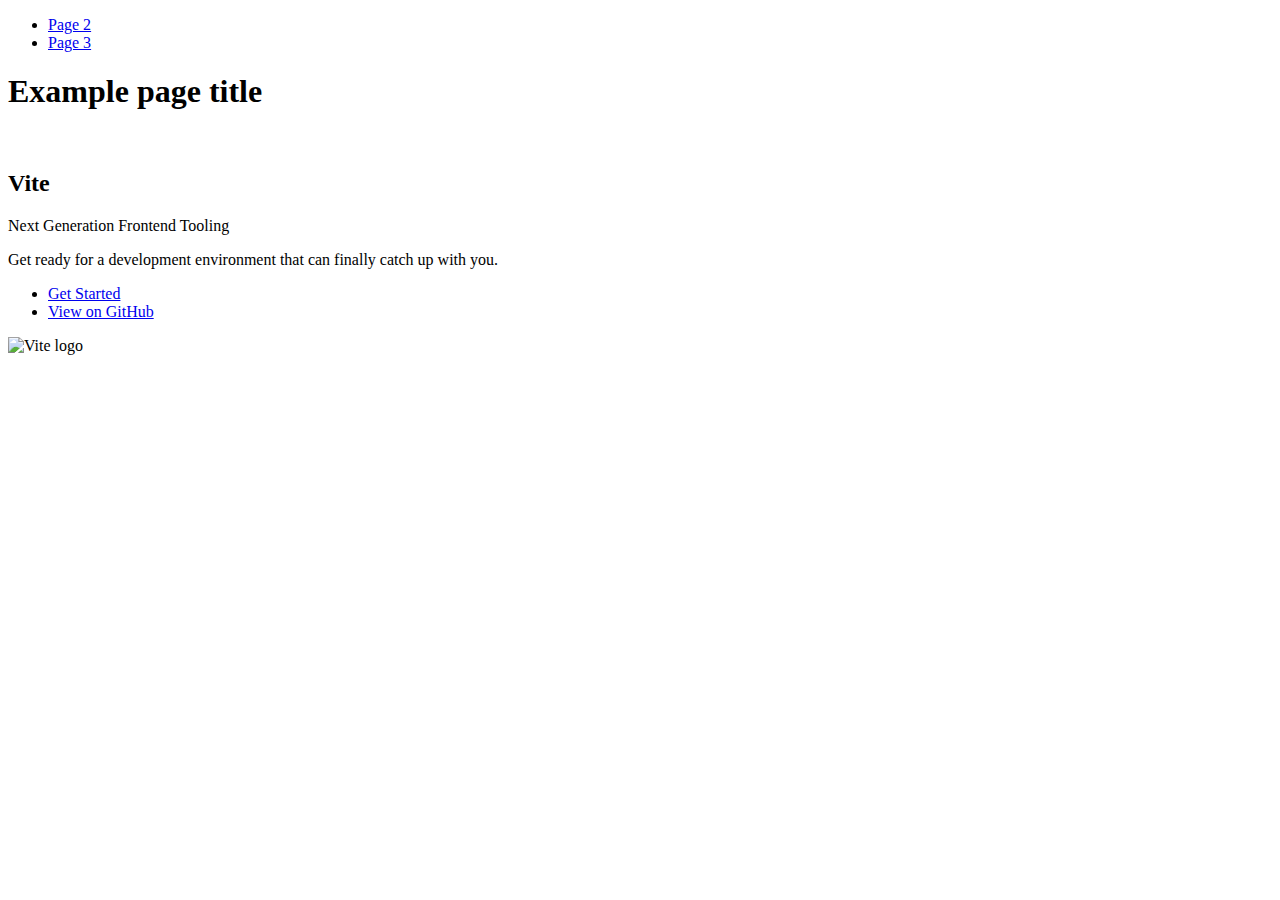
==== index.html @ e9dc83b4 "Deploying to gh-pages from @ ArtVelych/goit-js-hw-11@83411f67474bead4ed2c16fc8e1cfc287cb12e60 🚀" ====
<!DOCTYPE html>
<html lang="en">
  <head>
    <meta charset="UTF-8" />
    <link rel="icon" type="image/svg+xml" href="/goit-js-hw-11/favicon.svg" />
    <meta name="viewport" content="width=device-width, initial-scale=1.0" />
    <title>Vanilla App Template</title>
    
    <script type="module" crossorigin src="/goit-js-hw-11/commonHelpers.js"></script>
    <link rel="stylesheet" href="/goit-js-hw-11/assets/index-10c40100.css">
  </head>
  <body>
    <header class="header">
  <nav class="nav">
    <ul class="nav-list">
      <li class="nav-item">
        <a href="./page-2.html" class="nav-link">Page 2</a>
      </li>

      <li class="nav-item">
        <a href="./page-3.html" class="nav-link">Page 3</a>
      </li>
    </ul>
  </nav>
</header>


    <section>
      <h1>Example page title</h1>
      <!-- Path to images as from index.html file -->
      <img src="/goit-js-hw-11/assets/javascript-8dac5379.svg" alt="" />
    </section>

    <!-- Loads the specified .html file -->
    <section class="vite-promo">
  <div class="container">
    <div class="wrapper">
      <h2 class="title">
        <span class="gradient">Vite</span>
      </h2>
      <p class="text">Next Generation Frontend Tooling</p>
      <p class="tagline">
        Get ready for a development environment that can finally catch up with
        you.
      </p>

      <ul class="actions">
        <li class="action">
          <a
            class="link"
            href="https://vitejs.dev/guide/"
            target="_blank"
            rel="noopener noreferrer"
            >Get Started</a
          >
        </li>
        <li class="action">
          <a
            class="link"
            href="https://github.com/vitejs/vite"
            target="_blank"
            rel="noopener noreferrer"
            >View on GitHub</a
          >
        </li>
      </ul>
    </div>

    <div class="thumb">
      <!-- Path to images as from index.html file -->
      <img
        class="pic"
        src="/goit-js-hw-11/assets/vite-logo-51249ca9.png"
        alt="Vite logo"
        width="640"
        height="640"
      />
    </div>
  </div>
</section>


    
  </body>
</html>
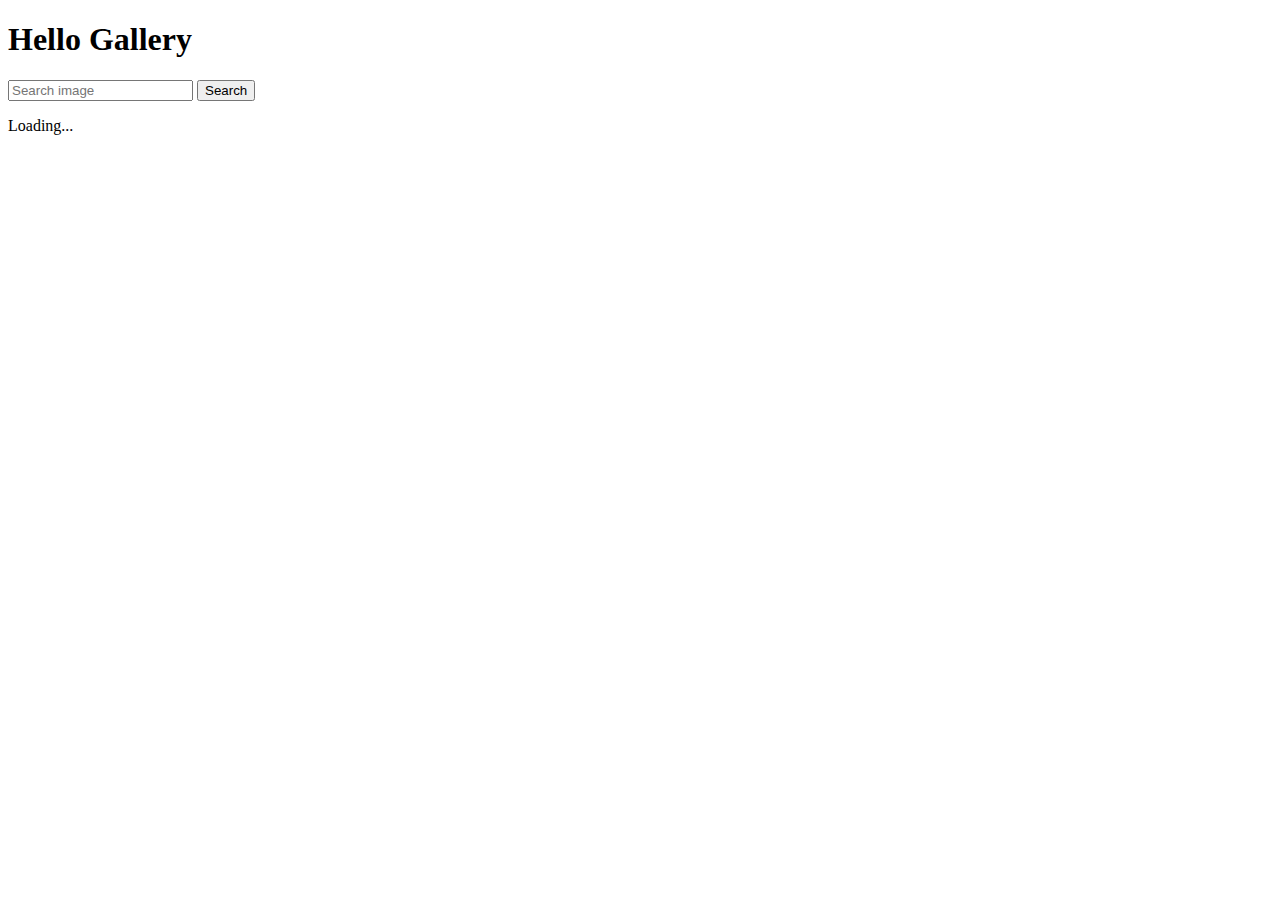
==== commit cf07063f: "Deploying to gh-pages from @ ArtVelych/goit-js-hw-11@ce0a387bb7fafc00c5a01a20479ffb84f82eadc1 🚀" ====
--- a/index.html
+++ b/index.html
@@ -1,85 +1,33 @@
 <!DOCTYPE html>
 <html lang="en">
-  <head>
-    <meta charset="UTF-8" />
-    <link rel="icon" type="image/svg+xml" href="/goit-js-hw-11/favicon.svg" />
-    <meta name="viewport" content="width=device-width, initial-scale=1.0" />
-    <title>Vanilla App Template</title>
-    
-    <script type="module" crossorigin src="/goit-js-hw-11/commonHelpers.js"></script>
-    <link rel="stylesheet" href="/goit-js-hw-11/assets/index-10c40100.css">
-  </head>
-  <body>
-    <header class="header">
-  <nav class="nav">
-    <ul class="nav-list">
-      <li class="nav-item">
-        <a href="./page-2.html" class="nav-link">Page 2</a>
-      </li>
+<head>
+  <meta charset="UTF-8">
+  <meta name="viewport" content="width=device-width, initial-scale=1.0">
+  <title>Homework 11</title>
+  
+  <script type="module" crossorigin src="/goit-js-hw-11/commonHelpers.js"></script>
+  <link rel="modulepreload" crossorigin href="/goit-js-hw-11/assets/vendor-db7463ae.js">
+  <link rel="stylesheet" href="/goit-js-hw-11/assets/vendor-cf6910df.css">
+  <link rel="stylesheet" href="/goit-js-hw-11/assets/index-d98d8fc7.css">
+</head>
+<body>
 
-      <li class="nav-item">
-        <a href="./page-3.html" class="nav-link">Page 3</a>
-      </li>
-    </ul>
-  </nav>
-</header>
+  <header>
+    <h1>Hello Gallery</h1>
+  </header>
+  <main>
+    <form class="search-form">
+      <input class="form-input" type="text" name="searchInput" placeholder="Search image" required>
+      <button class="form-btn">Search</button>
+    </form>
+  
+    <p class="loader">Loading...<span class="loader-line"></span></p>
+  
+    <ul class="gallery"></ul>
+  
 
-
-    <section>
-      <h1>Example page title</h1>
-      <!-- Path to images as from index.html file -->
-      <img src="/goit-js-hw-11/assets/javascript-8dac5379.svg" alt="" />
-    </section>
-
-    <!-- Loads the specified .html file -->
-    <section class="vite-promo">
-  <div class="container">
-    <div class="wrapper">
-      <h2 class="title">
-        <span class="gradient">Vite</span>
-      </h2>
-      <p class="text">Next Generation Frontend Tooling</p>
-      <p class="tagline">
-        Get ready for a development environment that can finally catch up with
-        you.
-      </p>
-
-      <ul class="actions">
-        <li class="action">
-          <a
-            class="link"
-            href="https://vitejs.dev/guide/"
-            target="_blank"
-            rel="noopener noreferrer"
-            >Get Started</a
-          >
-        </li>
-        <li class="action">
-          <a
-            class="link"
-            href="https://github.com/vitejs/vite"
-            target="_blank"
-            rel="noopener noreferrer"
-            >View on GitHub</a
-          >
-        </li>
-      </ul>
-    </div>
-
-    <div class="thumb">
-      <!-- Path to images as from index.html file -->
-      <img
-        class="pic"
-        src="/goit-js-hw-11/assets/vite-logo-51249ca9.png"
-        alt="Vite logo"
-        width="640"
-        height="640"
-      />
-    </div>
-  </div>
-</section>
-
-
-    
-  </body>
-</html>
+  
+  
+  
+</body>
+</html>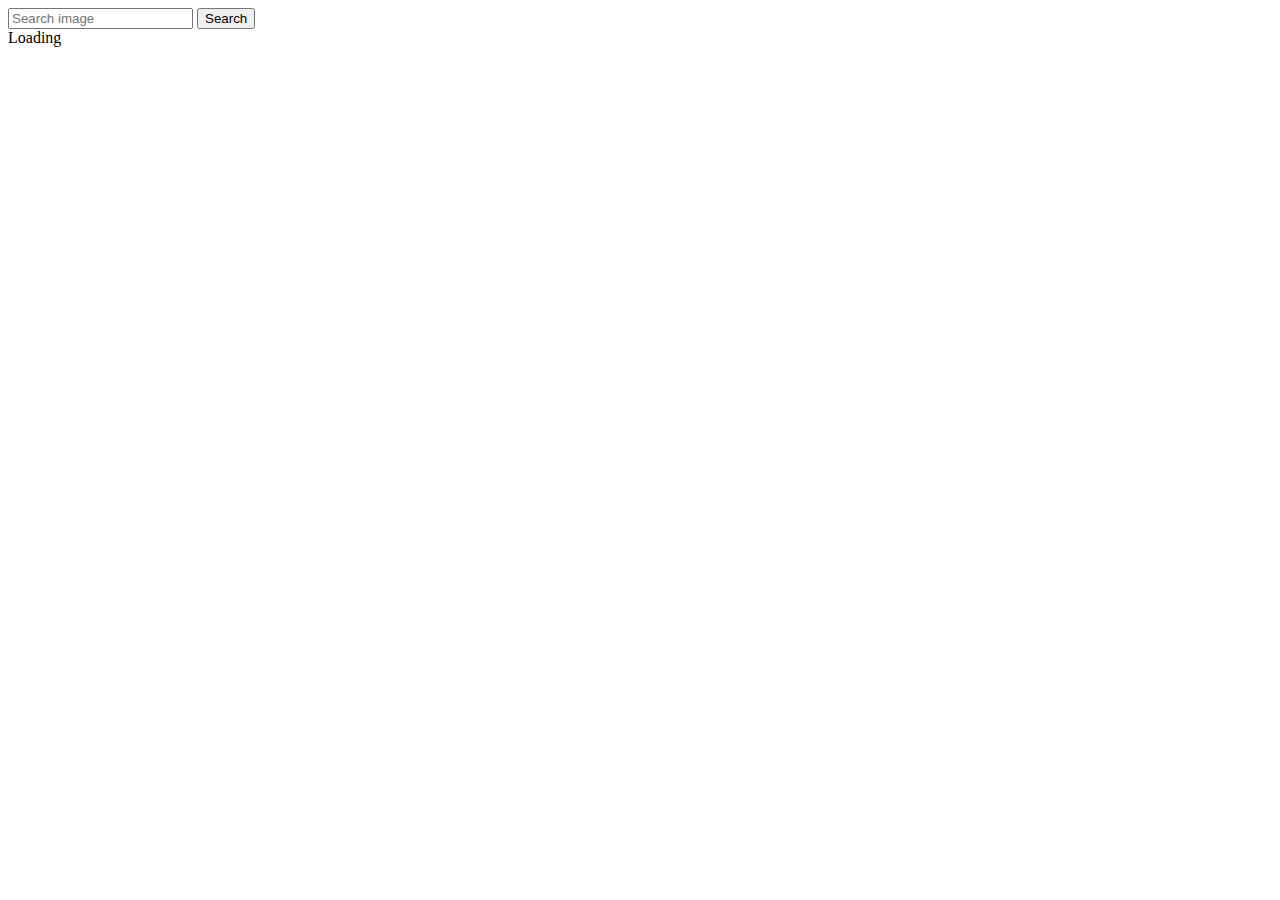
==== commit a6e9a6f3: "Deploying to gh-pages from @ ArtVelych/goit-js-hw-11@4c203c4daaa6017ef4eb4cdb6145ebf3cfaef3f6 🚀" ====
--- a/index.html
+++ b/index.html
@@ -4,24 +4,22 @@
   <meta charset="UTF-8">
   <meta name="viewport" content="width=device-width, initial-scale=1.0">
   <title>Homework 11</title>
+  <link rel="preconnect" href="https://fonts.googleapis.com" />
+  <link rel="preconnect" href="https://fonts.gstatic.com" crossorigin />
+  <link href="https://fonts.googleapis.com/css2?family=Montserrat:wght@400;500;600&display=swap" rel="stylesheet" />
   
   <script type="module" crossorigin src="/goit-js-hw-11/commonHelpers.js"></script>
-  <link rel="modulepreload" crossorigin href="/goit-js-hw-11/assets/vendor-db7463ae.js">
+  <link rel="modulepreload" crossorigin href="/goit-js-hw-11/assets/vendor-5b791d57.js">
   <link rel="stylesheet" href="/goit-js-hw-11/assets/vendor-cf6910df.css">
-  <link rel="stylesheet" href="/goit-js-hw-11/assets/index-d98d8fc7.css">
+  <link rel="stylesheet" href="/goit-js-hw-11/assets/index-413df571.css">
 </head>
 <body>
-
-  <header>
-    <h1>Hello Gallery</h1>
-  </header>
-  <main>
     <form class="search-form">
       <input class="form-input" type="text" name="searchInput" placeholder="Search image" required>
-      <button class="form-btn">Search</button>
+      <button class="form-button">Search</button>
     </form>
   
-    <p class="loader">Loading...<span class="loader-line"></span></p>
+    <span class="loader">Loading</span>
   
     <ul class="gallery"></ul>
   
